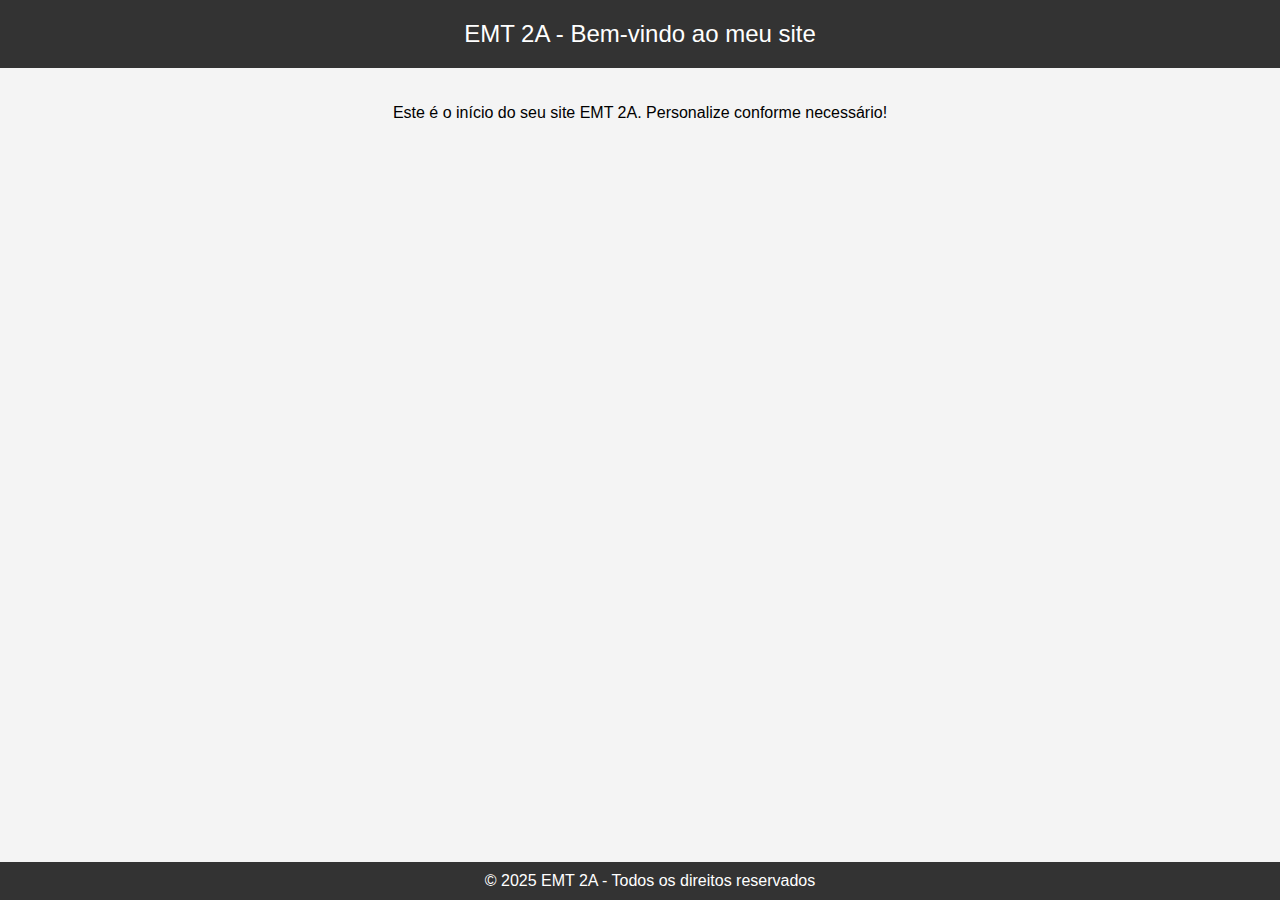
==== index.html @ 9ed902ad "Create index.html" ====
<!DOCTYPE html>
<html lang="pt-BR">
<head>
    <meta charset="UTF-8">
    <meta name="viewport" content="width=device-width, initial-scale=1.0">
    <title>EMT 2A</title>
    <style>
        body {
            font-family: Arial, sans-serif;
            text-align: center;
            background-color: #f4f4f4;
            margin: 0;
            padding: 0;
        }
        header {
            background: #333;
            color: white;
            padding: 20px;
            font-size: 24px;
        }
        main {
            padding: 20px;
        }
        footer {
            background: #333;
            color: white;
            padding: 10px;
            position: fixed;
            bottom: 0;
            width: 100%;
        }
    </style>
</head>
<body>
    <header>
        EMT 2A - Bem-vindo ao meu site
    </header>
    <main>
        <p>Este é o início do seu site EMT 2A. Personalize conforme necessário!</p>
    </main>
    <footer>
        &copy; 2025 EMT 2A - Todos os direitos reservados
    </footer>
</body>
</html>
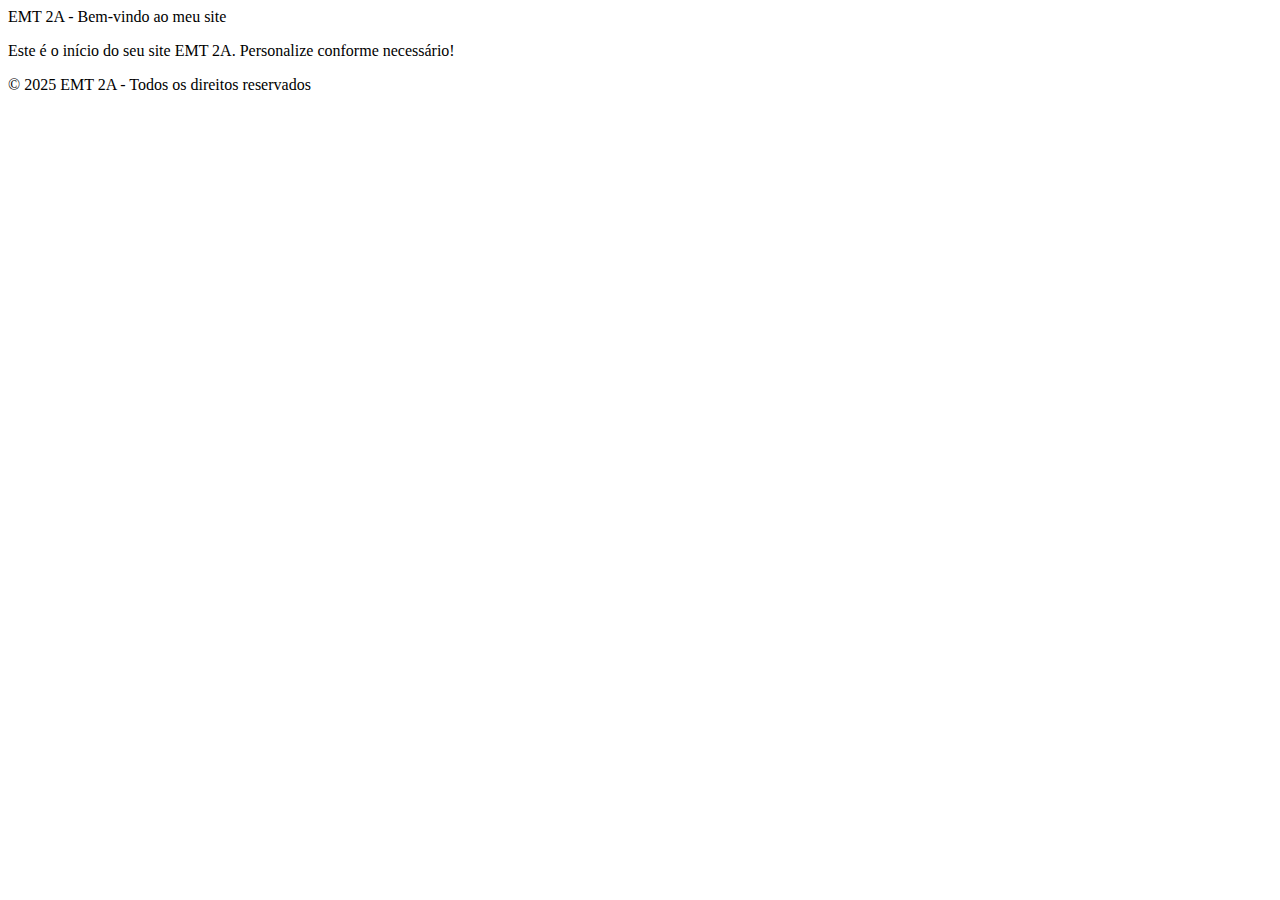
==== commit 7ad29106: "Update index.html" ====
--- a/index.html
+++ b/index.html
@@ -5,30 +5,8 @@
     <meta name="viewport" content="width=device-width, initial-scale=1.0">
     <title>EMT 2A</title>
     <style>
-        body {
-            font-family: Arial, sans-serif;
-            text-align: center;
-            background-color: #f4f4f4;
-            margin: 0;
-            padding: 0;
-        }
-        header {
-            background: #333;
-            color: white;
-            padding: 20px;
-            font-size: 24px;
-        }
-        main {
-            padding: 20px;
-        }
-        footer {
-            background: #333;
-            color: white;
-            padding: 10px;
-            position: fixed;
-            bottom: 0;
-            width: 100%;
-        }
+        <link rel="stylesheet" href="https://raw.githubusercontent.com/seu-usuario/seu-repositorio/main/style.css">
+       
     </style>
 </head>
 <body>
